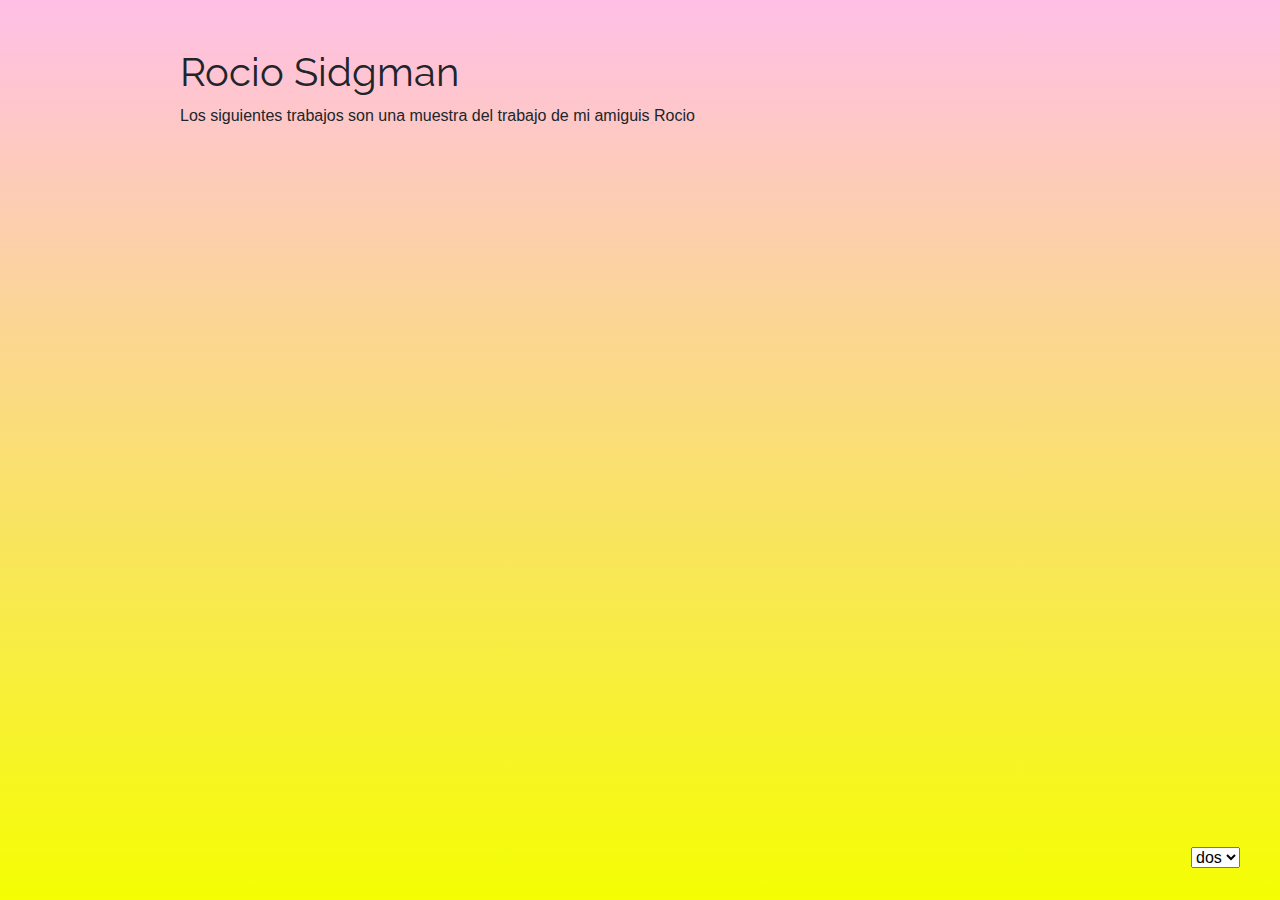
==== dos.html @ e32ea717 "Add files via upload" ====
<!doctype html>
<html lang="es">
  <head>
    <meta charset="utf-8">
    <meta name="viewport" content="width=device-width, initial-scale=1, shrink-to-fit=no">
    <link rel="stylesheet" href="https://stackpath.bootstrapcdn.com/bootstrap/4.3.1/css/bootstrap.min.css" integrity="sha384-ggOyR0iXCbMQv3Xipma34MD+dH/1fQ784/j6cY/iJTQUOhcWr7x9JvoRxT2MZw1T" crossorigin="anonymous">
    <link rel="stylesheet" href="style.css">
    <title>Sofia  / Mi portafolio</title>
  </head>
  <body>
    <div class="container">
      <div class="row py-5">
        <div class="col-11 col-sm-10 mx-auto">

      <h1>Rocio Sidgman</h1>
      <pclass="lead">Los siguientes trabajos son una muestra del trabajo de mi amiguis Rocio </p>
      <div id="cuestiones"></div>
    </div>
        </div>
      </div>
      <select id="menu" onchange="location=this.value;">
        <option value="index.html">uno</option>
        <option value="dos.html" selected>dos</option>
        <option value="tres.html">tres</option>
    </select>
    <!-- a la versión jquery.slim.min.js le faltan algunas cosas que necesitaremos-->
    <script src="https://ajax.googleapis.com/ajax/libs/jquery/3.4.0/jquery.min.js"></script>
    <!-- después de jQuery viene Popper.js y luego Bootstrap JS -->
    <script src="https://cdnjs.cloudflare.com/ajax/libs/popper.js/1.14.7/umd/popper.min.js" integrity="sha384-UO2eT0CpHqdSJQ6hJty5KVphtPhzWj9WO1clHTMGa3JDZwrnQq4sF86dIHNDz0W1" crossorigin="anonymous"></script>
    <script src="https://stackpath.bootstrapcdn.com/bootstrap/4.3.1/js/bootstrap.min.js" integrity="sha384-JjSmVgyd0p3pXB1rRibZUAYoIIy6OrQ6VrjIEaFf/nJGzIxFDsf4x0xIM+B07jRM" crossorigin="anonymous"></script>
    <!-- después de ir por las bibliotecas, puedes aprovecharlas-->

    <script>

  $.getJSON( "https://raw.githubusercontent.com/profesorfaco/dno037-2019/gh-pages/clase-10/total.json", function( curso ) {
console.log(curso);

    $.each(curso[15].trabajos, function(i, trabajo) {
    $("#cuestiones").append("<h5 class= 'my-2 py-3 pl-2 '>" + trabajo.titulo + "</h5>").append("<img src='" + trabajo.imagen + "' class=img-fluid border-bottom pb-3 mb-3'>").append("<p class= 'my-2 py-3 pl-2 border-bottom '>" +  trabajo.descriptor + "</p>");
      });
      });

    </script>
  </body>
</html>
---- style.css ----
@import url('https://fonts.googleapis.com/css?family=Raleway');

#menu{
	position: fixed;
	bottom:2rem;
	right:2.5rem;
}

html,body{
	min-height:100%;
}

body{
	background:linear-gradient(#ffbfe6,#f5fe02);
}

.bg-azul {
	background:rgba(38,77,149,1.00);}

h1{
		font-family: 'Raleway', sans-serif;
		font-weight: 400;
}

h5{
		font-family: 'Raleway', sans-serif;
		font-weight: 400;
}

#menu{
	position:fixed;
	bottom:2rem
	right: 2.5rem;
}
}
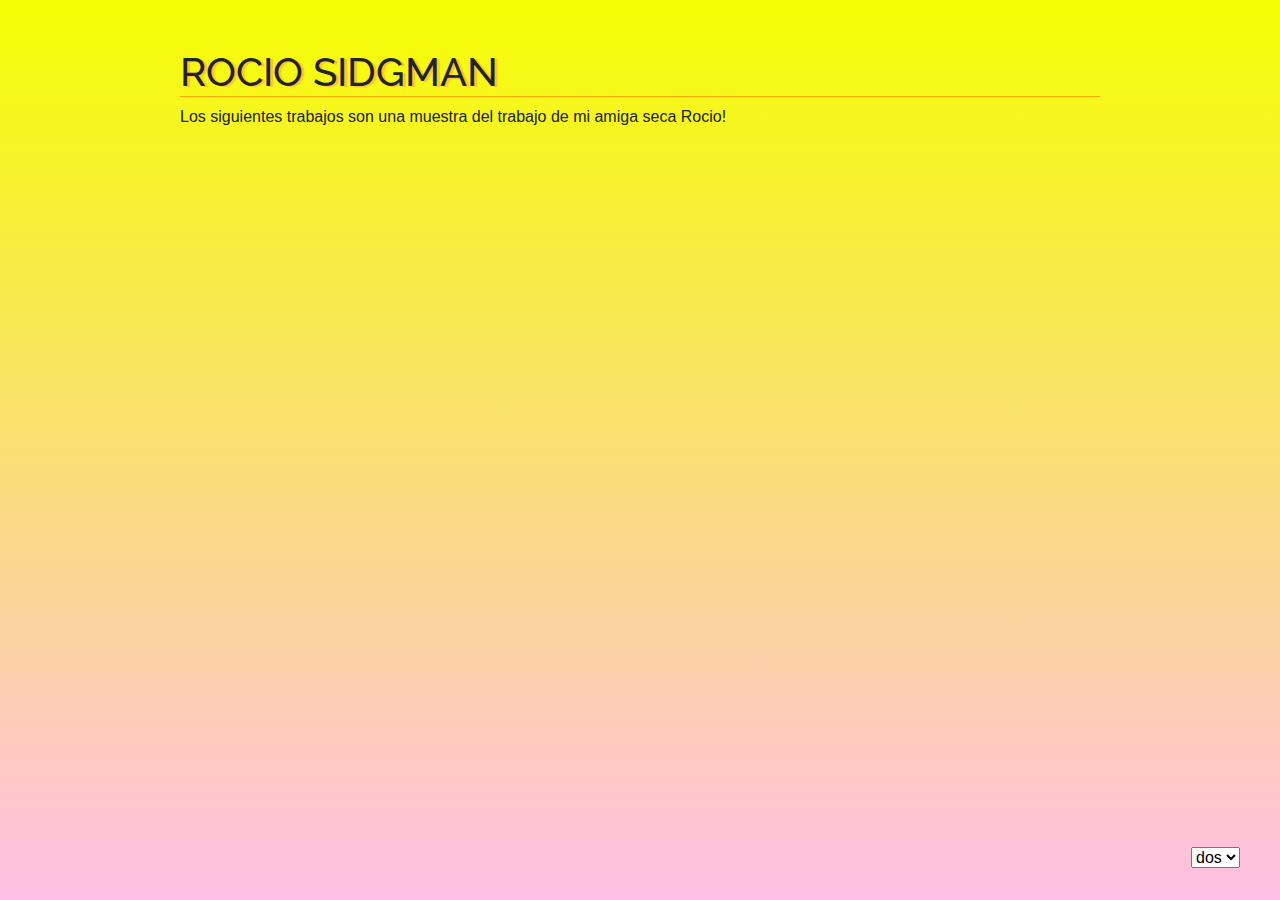
==== commit b191b9e1: "actualizado ! :)" ====
--- a/dos.html
+++ b/dos.html
@@ -13,7 +13,7 @@
         <div class="col-11 col-sm-10 mx-auto">
 
       <h1>Rocio Sidgman</h1>
-      <pclass="lead">Los siguientes trabajos son una muestra del trabajo de mi amiguis Rocio </p>
+      <pclass="lead">Los siguientes trabajos son una muestra del trabajo de mi amiga seca Rocio! </p>
       <div id="cuestiones"></div>
     </div>
         </div>
@@ -32,7 +32,7 @@
 
     <script>
 
-  $.getJSON( "https://raw.githubusercontent.com/profesorfaco/dno037-2019/gh-pages/clase-10/total.json", function( curso ) {
+  $.getJSON( "https://raw.githubusercontent.com/profesorfaco/dno037-2019/gh-pages/portfolio.json", function( curso ) {
 console.log(curso);
 
     $.each(curso[15].trabajos, function(i, trabajo) {
--- a/style.css
+++ b/style.css
@@ -11,20 +11,29 @@
 }
 
 body{
-	background:linear-gradient(#ffbfe6,#f5fe02);
+	background:linear-gradient(#f5fe02,#ffbfe6);
 }
 
-.bg-azul {
-	background:rgba(38,77,149,1.00);}
+.bg-orange{
+	background:	linear-gradient(to right,#ffc23d,#f5fe02);
+	height: 60px ; width: 770px;
+}
+
+
 
 h1{
 		font-family: 'Raleway', sans-serif;
-		font-weight: 400;
+		font-weight: 500;
+		text-transform:uppercase;
+		text-shadow:3px 1px #ffc23d;
+		border-bottom: 1px solid orange;
 }
 
 h5{
 		font-family: 'Raleway', sans-serif;
 		font-weight: 400;
+		font-size: 20px;
+		text-shadow:3px 1px #ffc23d;
 }
 
 #menu{
@@ -32,4 +41,3 @@
 	bottom:2rem
 	right: 2.5rem;
 }
-}
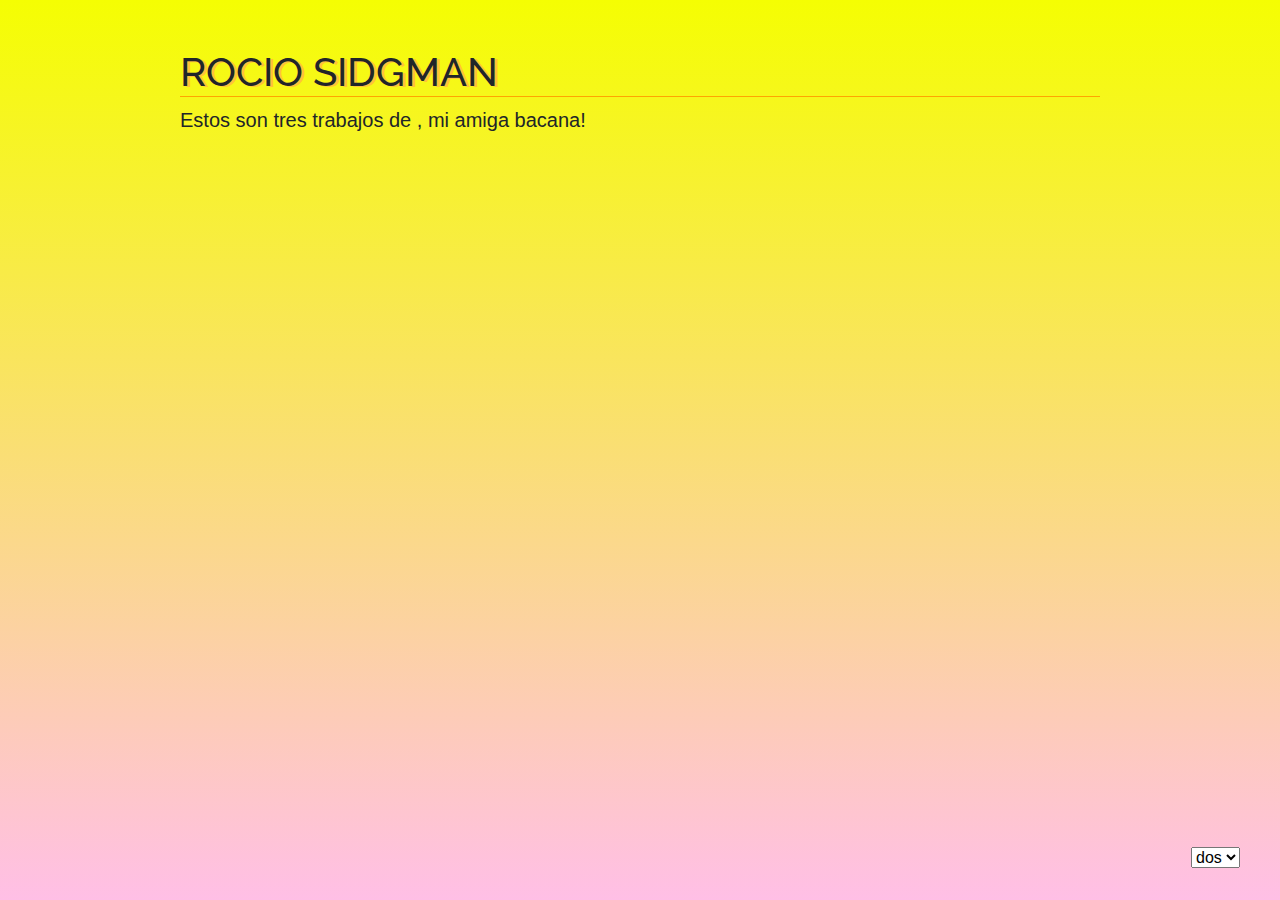
==== commit 5486490d: "final" ====
--- a/dos.html
+++ b/dos.html
@@ -13,7 +13,7 @@
         <div class="col-11 col-sm-10 mx-auto">
 
       <h1>Rocio Sidgman</h1>
-      <pclass="lead">Los siguientes trabajos son una muestra del trabajo de mi amiga seca Rocio! </p>
+    <p class="lead">Estos son tres trabajos de <span id="nombre"></span>, mi amiga bacana! </p>
       <div id="cuestiones"></div>
     </div>
         </div>
@@ -36,8 +36,12 @@
 console.log(curso);
 
     $.each(curso[15].trabajos, function(i, trabajo) {
-    $("#cuestiones").append("<h5 class= 'my-2 py-3 pl-2 '>" + trabajo.titulo + "</h5>").append("<img src='" + trabajo.imagen + "' class=img-fluid border-bottom pb-3 mb-3'>").append("<p class= 'my-2 py-3 pl-2 border-bottom '>" +  trabajo.descriptor + "</p>");
+    $("#cuestiones").append("<h5 class= 'my-2 py-3 '>" + trabajo.titulo + "</h5>").append("<img src='" + trabajo.imagen + "' class=img-fluid border-bottom pb-3 mb-3'>").append("<p class= 'my-2 py-3 border-bottom '>" +  trabajo.descriptor + "</p>");
       });
+
+
+      $("#nombre").html('<a href="' + curso[15].github + '">' + curso[15].nombre + '</a>')
+
       });
 
     </script>
--- a/style.css
+++ b/style.css
@@ -38,6 +38,6 @@
 
 #menu{
 	position:fixed;
-	bottom:2rem
+	bottom:2rem;
 	right: 2.5rem;
 }
